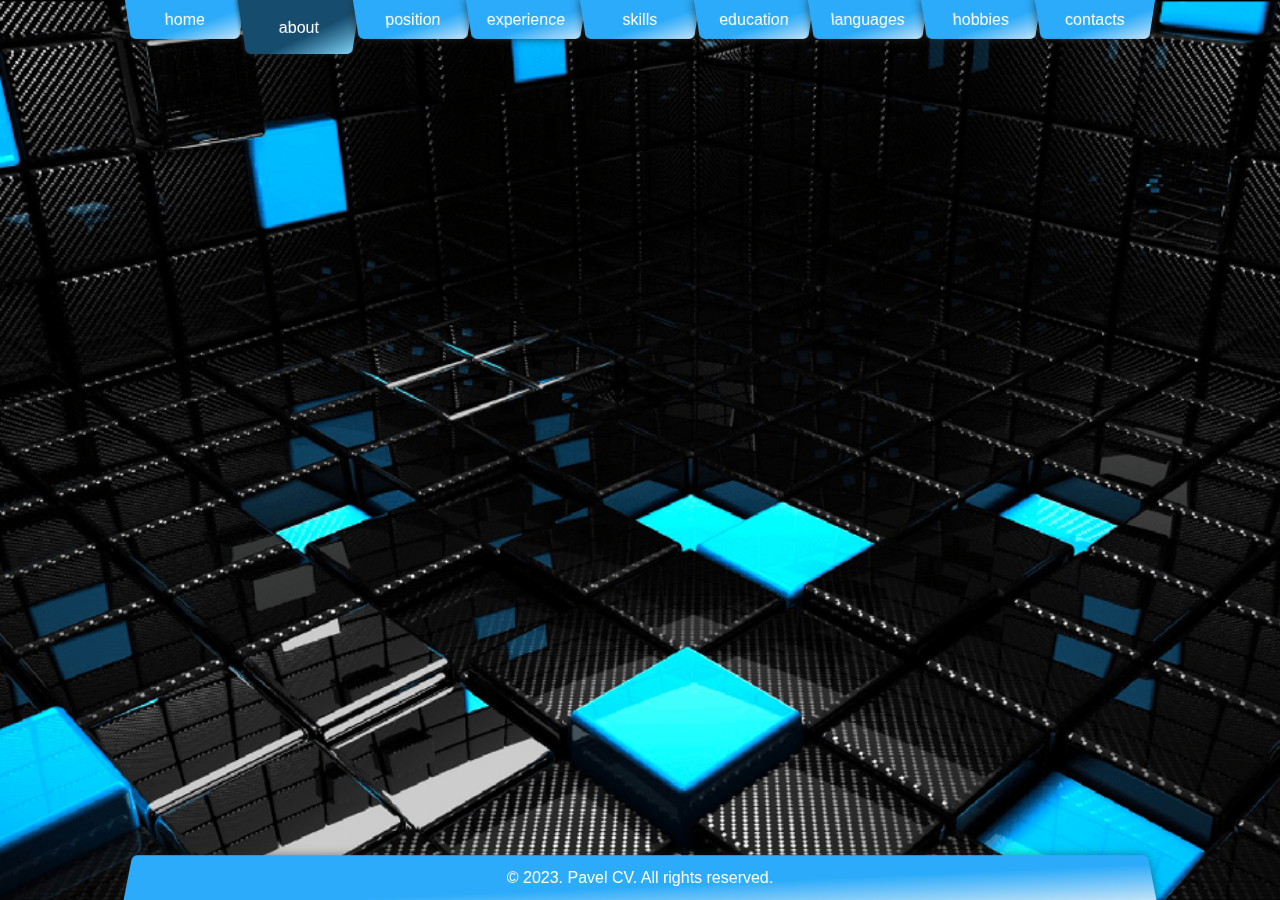
==== about.html @ a48e980b "added about page" ====
<!DOCTYPE html>
<html lang="en">

<head>
    <meta charset="UTF-8">
    <meta http-equiv="X-UA-Compatible" content="IE=edge">
    <meta name="viewport" content="width=device-width, initial-scale=1.0">
    <title>about me</title>
    <link type="image/x-icon" href="img/icons8-резюме-100.png" rel="shortcut icon">
    <link rel="stylesheet" type="text/css" href="styles/about.css">

    <script>
        window.onload = function () {
            var descriptionElement = document.querySelector(".description");
            var containerElement = document.querySelector(".container");
            var sentences = [
                "Hey! I'm Pavel and this is my CV...",
                "In this tab, I will briefly talk about me and my experience...",
                "Go!",
                "Today, " + getFormattedDate(new Date()) + ", I am " + calculateAge(new Date(1988, 10, 26)) + " years old, I am still very young, but already quite experienced.",
                "I have a beautiful wife, no children yet.",
                "Now I live in Armenia and I am considering options for working both in Armenia and with a possible relocation.",
                "I have Russian citizenship, but I am categorically against the war and against Putin.",
                "I have extensive experience in sales, procurement of household appliances, and electronics.",
                "I also have significant experience in managing my own B2B business, specializing in the sales of industrial equipment.",
                "Since 2021, I have been engaged in online marketing. I have attracted clients for a transportation company through contextual and targeted advertising.",
                "Since 2022, I have been working as part of the media buyers team in an affiliate program. I create creatives, crafting clickbait headlines, develop and test hypotheses, and scale successful campaigns. I am proficient in using an anti-detection browser and have experience setting up cloaking techniques.",
                "Now digital marketing is my life :)",
                "I want to utilize my skills and further develop in the field of online marketing.",
                "In the 'experience' tab, you can learn more about my experience.",

                "☮ I am for peace ☮",
                "#noPutin #noWar #IStandWithUkraine",
            ];

            var index = 0;
            var sentenceIndex = 0;
            var charIndex = 0;
            var printInterval;

            function printText() {
                if (index < sentences.length) {
                    var currentSentence = sentences[index];
                    if (sentenceIndex < currentSentence.length) {
                        descriptionElement.innerHTML += currentSentence.charAt(sentenceIndex);
                        sentenceIndex++;
                        descriptionElement.scrollTop = descriptionElement.scrollHeight;
                        containerElement.scrollIntoView(false);
                    } else {
                        descriptionElement.innerHTML += "<br><br>";
                        sentenceIndex = 0;
                        index++;
                        descriptionElement.scrollTop = descriptionElement.scrollHeight;
                        containerElement.scrollIntoView(false);
                    }
                } else {
                    clearInterval(printInterval);
                }
            }

            printInterval = setInterval(printText, 60);

            function calculateAge(birthDate) {
                var ageDiffMs = Date.now() - birthDate.getTime();
                var ageDate = new Date(ageDiffMs);
                return Math.abs(ageDate.getUTCFullYear() - 1970);
            }

            function getFormattedDate(date) {
                var options = { year: 'numeric', month: 'long', day: 'numeric' };
                return date.toLocaleDateString('en-US', options);
            }
        };
    </script>
</head>

<body class="body">

    <header class="header">
        <div class="header_buttons">
            <a href="index.html" class="header_button">home</a>
            <a href="#" class="header_button button_active">about</a>
            <a href="#" class="header_button">position</a>
            <a href="#" class="header_button">experience</a>
            <a href="#" class="header_button">skills</a>
            <a href="#" class="header_button">education</a>
            <a href="#" class="header_button">languages</a>
            <a href="#" class="header_button">hobbies</a>
            <a href="#" class="header_button">contacts</a>
        </div>
    </header>

    <section class="container">
        <img src="img/photo_2023-05-22 20.25.31.png" class="photo">
        <div class="description"></div>
        <!-- <div class="arrows">
            <a class="left_arrow" href="index.html">
            <a class="right_arrow" href="position.html">
        </div> -->
    </section>

    

    <!-- <style>
        .arrows {
            display: flex;
            flex-direction: row;
            flex-wrap: nowrap;
            width: 110%;
            justify-content: space-between;
        }

        .left_arrow {
            max-width: 3%;
            height: 5%;
            background-color: rgb(43, 171, 250);
            background-image: linear-gradient(to bottom right, rgb(43, 171, 250) 60%, rgb(193, 226, 247));
            box-shadow: 0 0 10px rgba(36, 40, 43, 0.8);
        }
    </style> -->

    <footer class="footer">
        <p>&copy; 2023. Pavel CV. All rights reserved.</p>
    </footer>

</body>

</html>
---- styles/about.css ----
html {
    display: flex;
    background-image: url(../img/back_about.png);
    background-size: cover;
    background-repeat: no-repeat;
    overflow: hidden;
    height: 100%;
    margin: 0;
    padding: 0;
    overflow: hidden;
}

.body {
    display: flex;
    flex-direction: row;
    color: white;
    font-family: 'Trebuchet MS', 'Trebuchet MS Italic', Helvetica, sans-serif;
    /* max-width: 1440px; */
    width: 100%;
    height: 100%;
    margin: 0;
    padding: 0;
    overflow: hidden;
    /* margin: 0 auto; */
    align-items: center;
    overflow: hidden;
    position: absolute;
    top: 0;
    left: 0;
    right: 0;
    bottom: 0;
}

a {
    text-decoration: none;
    color: inherit;
    cursor: pointer;
}

/* a:hover {
    color: rgb(8, 77, 124);
} */

h1,
h2,
h3 p,
a {
    margin: 0;
    padding: 0;
}

img {
    height: 100%;
    width: 100%;
}

.header {
    display: flex;
    flex-direction: column;
    /* height: 150px; */
    width: 80%;
    max-width: 1440px;
    /* margin: 0 5%; */
    position: fixed;
    top: 0;
    left: 10%;
    right: 10%;
}

.header_buttons {
    display: grid;
    grid-template-columns: repeat(9, 1fr);
}

.header_button {
    display: flex;
    /* align-content: center; */
    justify-content: center;
    align-items: center;
    /* color: black; */
    height: 2.5em;
    transform: perspective(2em) rotateX(-5deg);
    background-color: rgb(43, 171, 250);
    background-image: linear-gradient(to bottom right, rgb(43, 171, 250) 60%, rgb(193, 226, 247));
    box-shadow: 0 0 10px rgba(36, 40, 43, 0.8);
    border-bottom-left-radius: 5px;
    border-bottom-right-radius: 5px;
}

.header_button:hover {
    height: 3.5em;
    background: linear-gradient(to bottom right, rgb(22, 77, 111) 60%, rgb(127, 210, 246));
    box-shadow: 0 0 5px rgba(36, 40, 43, 1.5);
}

.button_active {
    height: 3.5em;
    background: linear-gradient(to bottom right, rgb(22, 77, 111) 60%, rgb(127, 210, 246));
    box-shadow: 0 0 5px rgba(36, 40, 43, 1.5);
}

.container {
    display: flex;
    flex-direction: row;
    flex-wrap: wrap;
    justify-content: space-between;
    align-items: flex-start;
    /* Align items to the top */
    max-height: 100%;
    height: 60vh;
    margin: 8% auto;
    max-width: 1440px;
    width: 80%;
    position: relative;
}

.photo {
    display: flex;
    width: 30%;
    height: 100%;
    max-height: 100%;
    /* Change the value to 100% */
    object-fit: cover;
    border: 5px double rgb(20, 116, 171);
    border-radius: 10px;
    margin: 0;
    opacity: 0;
    animation: slideInLeft 1s forwards, expandHeight 1s forwards;
}


.description {
    width: 60%;
    max-height: 100%;
    /* Change the value to 100% */
    height: auto;
    /* Remove the fixed height */
    display: flex;
    flex-direction: column;
    padding: 3%;
    border: 5px double rgb(20, 116, 171);
    border-radius: 10px;
    background-color: black;
    overflow-y: auto;
    scrollbar-width: thin;
    opacity: 0;
    animation: slideInRight 1s forwards, expandHeight 1s forwards;
}

.description::-webkit-scrollbar {
    width: 8px;
    background-color: rgba(0, 0, 0, 0.1);
}

.description::-webkit-scrollbar-thumb {
    background-color: rgba(255, 255, 255, 0.5);
    border-radius: 4px;
}

.description::-webkit-scrollbar-thumb:hover {
    background-color: rgba(255, 255, 255, 0.7);
}

.description::-webkit-scrollbar-track {
    background-color: rgba(0, 0, 0, 0.1);
}

.footer {
    display: flex;
    flex-direction: column;
    width: 80%;
    max-width: 1440px;
    height: 5%;
    position: fixed;
    bottom: 0;
    left: 10%;
    right: 10%;
    justify-content: center;
    align-items: center;
    transform: perspective(2em) rotateX(0.7deg);
    background: linear-gradient(to bottom right, rgb(43, 171, 250) 60%, rgb(193, 226, 247));
    box-shadow: 0 0 10px rgba(36, 40, 43, 0.5);
    border-top-left-radius: 5px;
    border-top-right-radius: 5px;
}

/* Animation for sliding in the photo from the left */
@keyframes slideInLeft {
    0% {
        transform: translateX(-100%);
        opacity: 0;
    }

    100% {
        transform: translateX(0);
        opacity: 1;
    }
}

/* Animation for sliding in the description from the right */
@keyframes slideInRight {
    0% {
        transform: translateX(100%);
        opacity: 0;
    }

    100% {
        transform: translateX(0);
        opacity: 1;
    }
}

/* Animation for expanding the height of the blocks */
@keyframes expandHeight {
    0% {
        max-height: 0;
    }

    100% {
        max-height: 80%;
    }
}
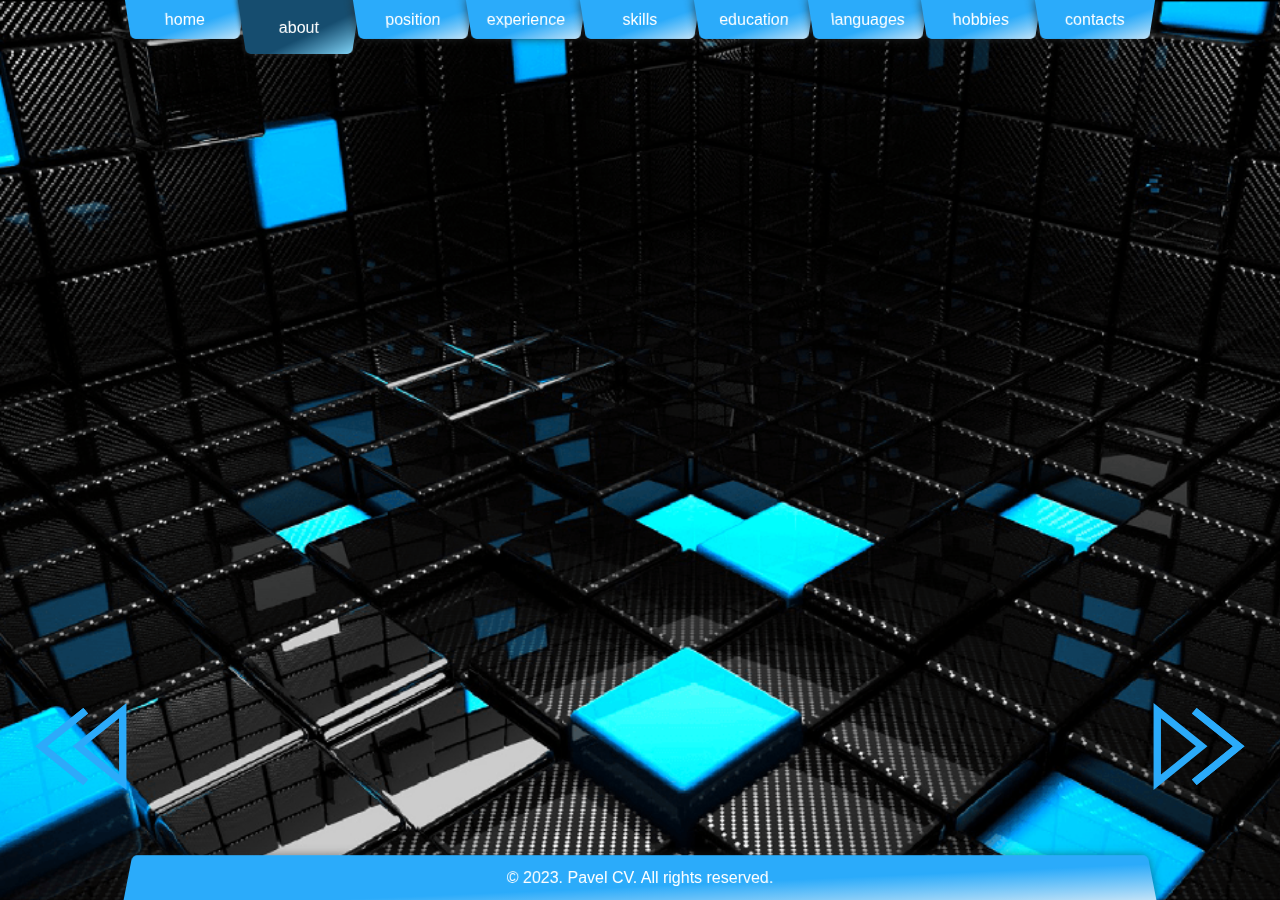
==== commit 0fc0a7fc: "added arrows" ====
--- a/about.html
+++ b/about.html
@@ -58,7 +58,7 @@
                 }
             }
 
-            printInterval = setInterval(printText, 60);
+            printInterval = setInterval(printText, 10);
 
             function calculateAge(birthDate) {
                 var ageDiffMs = Date.now() - birthDate.getTime();
@@ -91,33 +91,121 @@
     </header>
 
     <section class="container">
-        <img src="img/photo_2023-05-22 20.25.31.png" class="photo">
-        <div class="description"></div>
-        <!-- <div class="arrows">
-            <a class="left_arrow" href="index.html">
-            <a class="right_arrow" href="position.html">
-        </div> -->
+
+
+        <div class="based">
+            <img src="img/photo_2023-05-22 20.25.31.png" class="photo">
+            <div class="description"></div>
+        </div>
+
+        <div class="arrow-6">
+            <a href="index.html">
+                <svg width="18px" height="17px" viewBox="0 0 18 17" version="1.1" xmlns="http://www.w3.org/2000/svg"
+                    xmlns:xlink="http://www.w3.org/1999/xlink">
+                    <g transform="translate(8.500000, 8.500000) scale(-1, 1) translate(-8.500000, -8.500000)">
+                        <polygon class="arrow-6-pl"
+                            points="16.3746667 8.33860465 7.76133333 15.3067621 6.904 14.3175671 14.2906667 8.34246869 6.908 2.42790698 7.76 1.43613596">
+                        </polygon>
+                        <polygon class="arrow-6-pl-fixed"
+                            points="16.3746667 8.33860465 7.76133333 15.3067621 6.904 14.3175671 14.2906667 8.34246869 6.908 2.42790698 7.76 1.43613596">
+                        </polygon>
+                        <path
+                            d="M-1.48029737e-15,0.56157424 L-1.48029737e-15,16.1929159 L9.708,8.33860465 L-2.66453526e-15,0.56157424 L-1.48029737e-15,0.56157424 Z M1.33333333,3.30246869 L7.62533333,8.34246869 L1.33333333,13.4327013 L1.33333333,3.30246869 L1.33333333,3.30246869 Z">
+                        </path>
+                    </g>
+                </svg>
+            </a>
+            <a href="position.html">
+                <svg width="18px" height="17px" viewBox="-1 0 18 17" version="1.1" xmlns="http://www.w3.org/2000/svg"
+                    xmlns:xlink="http://www.w3.org/1999/xlink">
+                    <g>
+                        <polygon class="arrow-6-pl"
+                            points="16.3746667 8.33860465 7.76133333 15.3067621 6.904 14.3175671 14.2906667 8.34246869 6.908 2.42790698 7.76 1.43613596">
+                        </polygon>
+                        <polygon class="arrow-6-pl-fixed"
+                            points="16.3746667 8.33860465 7.76133333 15.3067621 6.904 14.3175671 14.2906667 8.34246869 6.908 2.42790698 7.76 1.43613596">
+                        </polygon>
+                        <path
+                            d="M-4.58892184e-16,0.56157424 L-4.58892184e-16,16.1929159 L9.708,8.33860465 L-1.64313008e-15,0.56157424 L-4.58892184e-16,0.56157424 Z M1.33333333,3.30246869 L7.62533333,8.34246869 L1.33333333,13.4327013 L1.33333333,3.30246869 L1.33333333,3.30246869 Z">
+                        </path>
+                    </g>
+                </svg>
+            </a>
+        </div>
+
     </section>
 
-    
-
-    <!-- <style>
-        .arrows {
+
+
+
+
+    <style>
+        .arrow-6 {
             display: flex;
             flex-direction: row;
-            flex-wrap: nowrap;
-            width: 110%;
+            width: 120%;
             justify-content: space-between;
-        }
-
-        .left_arrow {
-            max-width: 3%;
-            height: 5%;
-            background-color: rgb(43, 171, 250);
-            background-image: linear-gradient(to bottom right, rgb(43, 171, 250) 60%, rgb(193, 226, 247));
-            box-shadow: 0 0 10px rgba(36, 40, 43, 0.8);
-        }
-    </style> -->
+            margin: 0;
+        }
+
+        .arrow-6 svg {
+            width: 100px;
+            height: auto;
+            margin: 0 2rem;
+            cursor: pointer;
+            overflow: visible;
+        }
+
+        .arrow-6 svg polygon,
+        .arrow-6 svg path {
+            transition: all 0.5s cubic-bezier(0.2, 1, 0.3, 1);
+            fill: rgb(43, 171, 250);
+        }
+
+        .arrow-6 svg:hover polygon,
+        .arrow-6 svg:hover path {
+            transition: all 1s cubic-bezier(0.2, 1, 0.3, 1);
+            fill: rgb(127, 210, 246);
+        }
+
+        .arrow-6 svg:hover .arrow-6-pl {
+            animation: arrow-6-anim 1s cubic-bezier(0.2, 1, 0.3, 1) infinite;
+        }
+
+        .arrow-6 svg:hover .arrow-6-pl-fixed {
+            animation: arrow-6-fixed-anim 1s cubic-bezier(0.2, 1, 0.3, 1) infinite;
+        }
+
+        @keyframes arrow-6-anim {
+            0% {
+                opacity: 1;
+                transform: translateX(0);
+            }
+
+            5% {
+                transform: translateX(-0.1rem);
+            }
+
+            100% {
+                transform: translateX(1rem);
+                opacity: 0;
+            }
+        }
+
+        @keyframes arrow-6-fixed-anim {
+            5% {
+                opacity: 0;
+            }
+
+            20% {
+                opacity: 0.4;
+            }
+
+            100% {
+                opacity: 1;
+            }
+        }
+    </style>
 
     <footer class="footer">
         <p>&copy; 2023. Pavel CV. All rights reserved.</p>
--- a/styles/about.css
+++ b/styles/about.css
@@ -52,6 +52,8 @@
 img {
     height: 100%;
     width: 100%;
+    margin: 0;
+    padding: 0;
 }
 
 .header {
@@ -86,39 +88,48 @@
     border-bottom-left-radius: 5px;
     border-bottom-right-radius: 5px;
 }
-
+.button_active,
 .header_button:hover {
     height: 3.5em;
     background: linear-gradient(to bottom right, rgb(22, 77, 111) 60%, rgb(127, 210, 246));
     box-shadow: 0 0 5px rgba(36, 40, 43, 1.5);
 }
 
-.button_active {
+/* .button_active {
     height: 3.5em;
     background: linear-gradient(to bottom right, rgb(22, 77, 111) 60%, rgb(127, 210, 246));
     box-shadow: 0 0 5px rgba(36, 40, 43, 1.5);
-}
+} */
 
 .container {
     display: flex;
     flex-direction: row;
     flex-wrap: wrap;
+    justify-content: center;
+    align-items: center;
+    /* Align items to the top */
+    height: 100%;
+    height: 80vh;
+    margin: 5% auto;
+    max-width: 1440px;
+    width: 100%;
+    position: relative;
+}
+
+.based {
+    display: grid;
+    grid-template-columns: 30% 60%;
+    width: 80%;
+    height: 80%;
     justify-content: space-between;
-    align-items: flex-start;
-    /* Align items to the top */
-    max-height: 100%;
-    height: 60vh;
-    margin: 8% auto;
-    max-width: 1440px;
-    width: 80%;
-    position: relative;
+    align-items: center;
 }
 
 .photo {
     display: flex;
-    width: 30%;
-    height: 100%;
-    max-height: 100%;
+    /* width: 40%; */
+    height: 100%;
+    /* max-height: 100%; */
     /* Change the value to 100% */
     object-fit: cover;
     border: 5px double rgb(20, 116, 171);
@@ -130,10 +141,10 @@
 
 
 .description {
-    width: 60%;
-    max-height: 100%;
+    /* width: 50%; */
+    max-height: 88%;
     /* Change the value to 100% */
-    height: auto;
+    /* height: auto; */
     /* Remove the fixed height */
     display: flex;
     flex-direction: column;
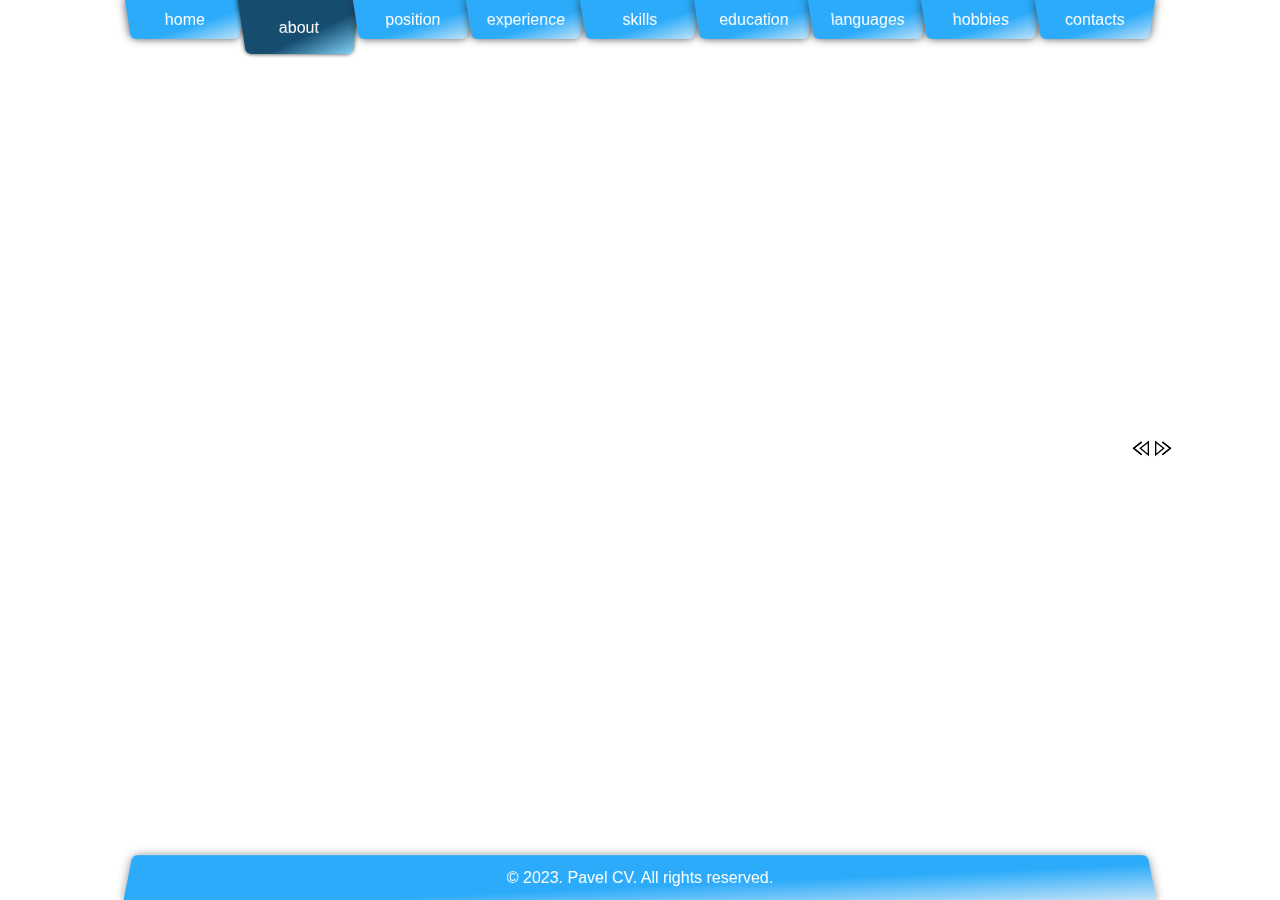
==== commit d4637b2f: "add position page" ====
--- a/about.html
+++ b/about.html
@@ -80,7 +80,7 @@
         <div class="header_buttons">
             <a href="index.html" class="header_button">home</a>
             <a href="#" class="header_button button_active">about</a>
-            <a href="#" class="header_button">position</a>
+            <a href="position.html" class="header_button">position</a>
             <a href="#" class="header_button">experience</a>
             <a href="#" class="header_button">skills</a>
             <a href="#" class="header_button">education</a>
@@ -135,78 +135,6 @@
 
     </section>
 
-
-
-
-
-    <style>
-        .arrow-6 {
-            display: flex;
-            flex-direction: row;
-            width: 120%;
-            justify-content: space-between;
-            margin: 0;
-        }
-
-        .arrow-6 svg {
-            width: 100px;
-            height: auto;
-            margin: 0 2rem;
-            cursor: pointer;
-            overflow: visible;
-        }
-
-        .arrow-6 svg polygon,
-        .arrow-6 svg path {
-            transition: all 0.5s cubic-bezier(0.2, 1, 0.3, 1);
-            fill: rgb(43, 171, 250);
-        }
-
-        .arrow-6 svg:hover polygon,
-        .arrow-6 svg:hover path {
-            transition: all 1s cubic-bezier(0.2, 1, 0.3, 1);
-            fill: rgb(127, 210, 246);
-        }
-
-        .arrow-6 svg:hover .arrow-6-pl {
-            animation: arrow-6-anim 1s cubic-bezier(0.2, 1, 0.3, 1) infinite;
-        }
-
-        .arrow-6 svg:hover .arrow-6-pl-fixed {
-            animation: arrow-6-fixed-anim 1s cubic-bezier(0.2, 1, 0.3, 1) infinite;
-        }
-
-        @keyframes arrow-6-anim {
-            0% {
-                opacity: 1;
-                transform: translateX(0);
-            }
-
-            5% {
-                transform: translateX(-0.1rem);
-            }
-
-            100% {
-                transform: translateX(1rem);
-                opacity: 0;
-            }
-        }
-
-        @keyframes arrow-6-fixed-anim {
-            5% {
-                opacity: 0;
-            }
-
-            20% {
-                opacity: 0.4;
-            }
-
-            100% {
-                opacity: 1;
-            }
-        }
-    </style>
-
     <footer class="footer">
         <p>&copy; 2023. Pavel CV. All rights reserved.</p>
     </footer>
